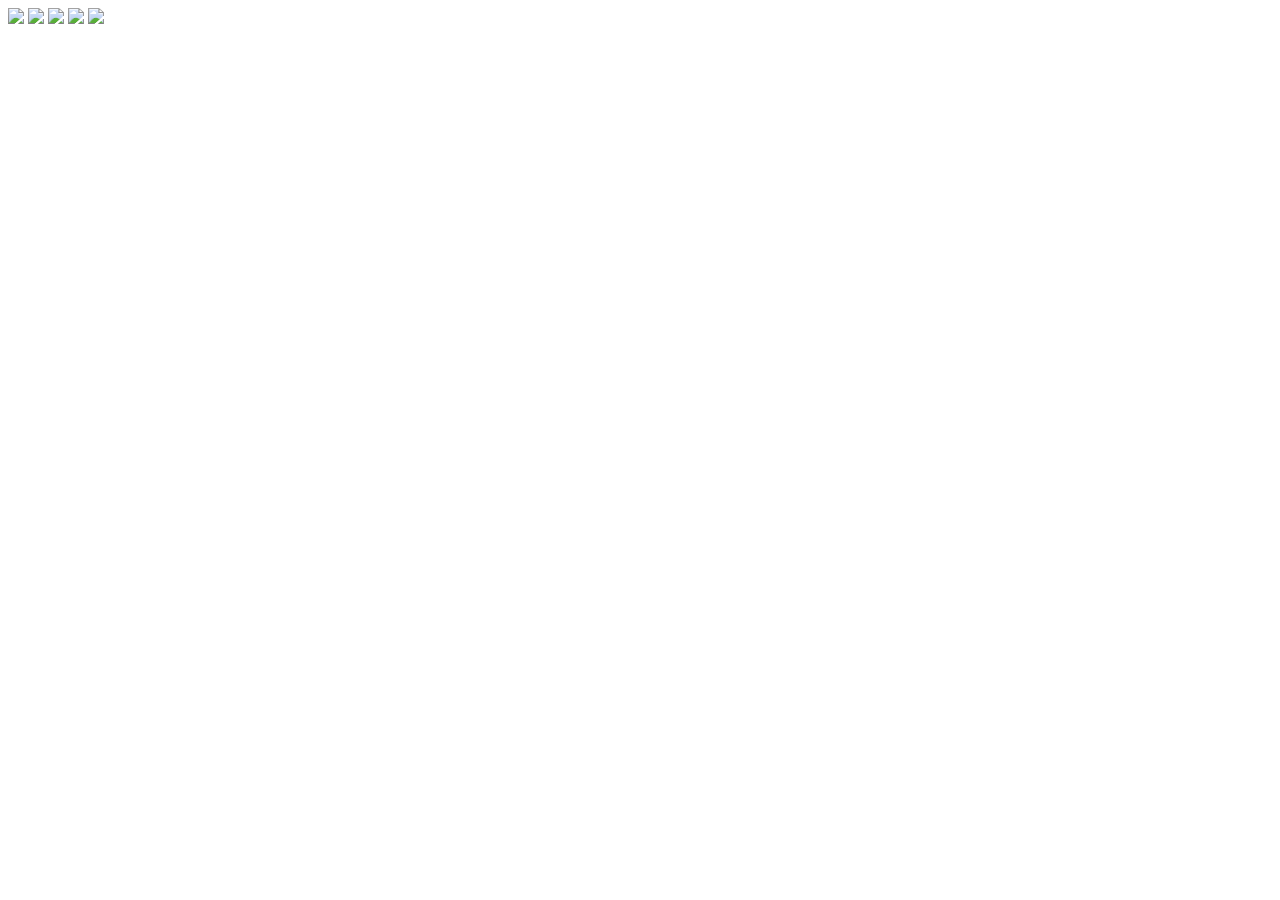
==== index.html @ 7c9ea255 "Add files via upload" ====
<html>
<head>
 <link href="slider/slider.css" rel="stylesheet"/>
 <script src="slider/slider.js"></script>
</head>
<body>
                <div id="sliderFrame">
                    <div id="ribbon"></div>
                    <div id="slider">            
                        <img src="slide_images/1.jpg"/>
                        <img src="slide_images/2.jpg"/>
                        <img src="slide_images/3.jpg"/>
                        <img src="slide_images/4.jpg"/>
                        <img src="slide_images/5.jpg"/>

                    </div>

                </div>

</body>
</html>
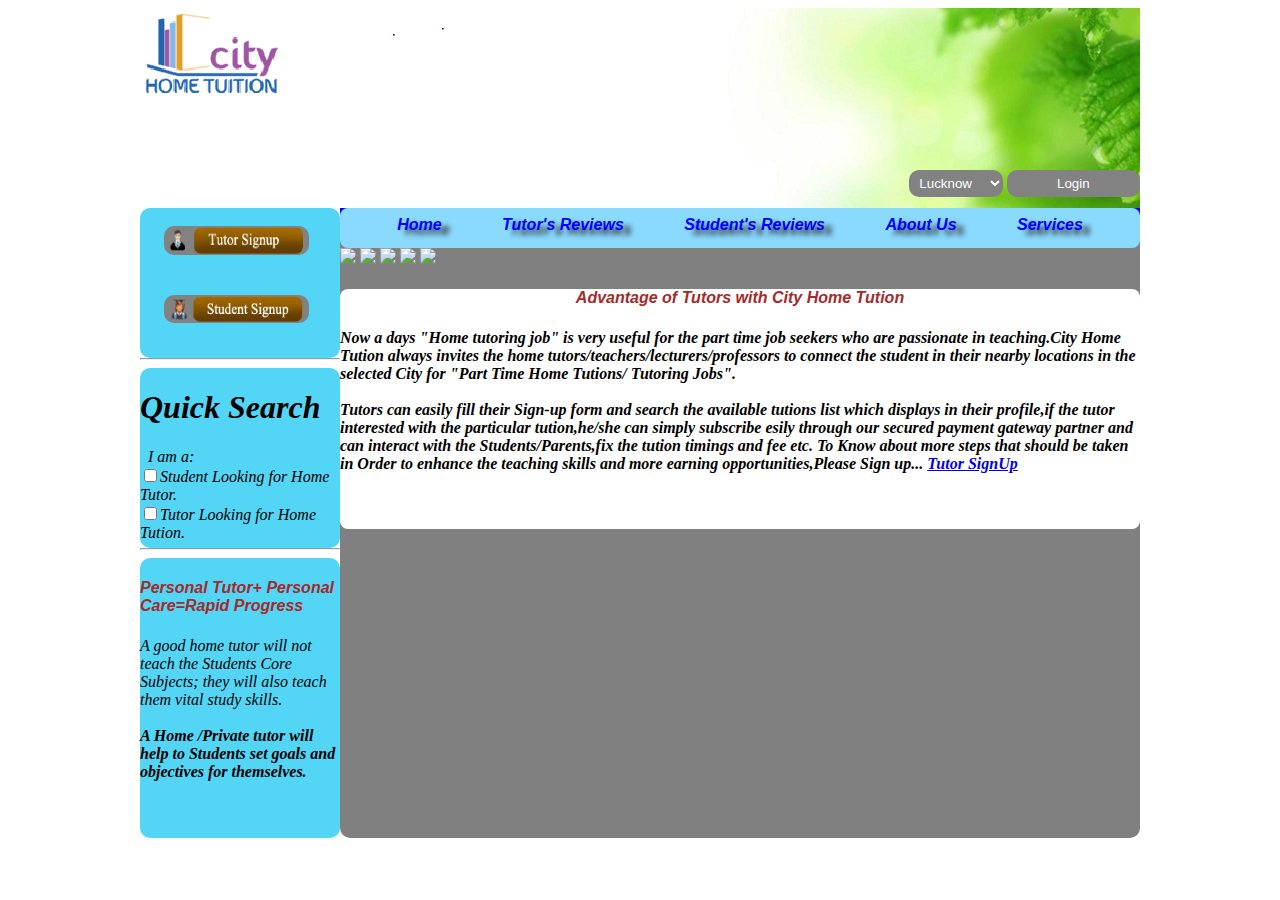
==== commit dbd36298: "Rename index.html.html to index.html" ====
--- a/index.html
+++ b/index.html
@@ -1,21 +1,149 @@
-<html>
-<head>
- <link href="slider/slider.css" rel="stylesheet"/>
- <script src="slider/slider.js"></script>
-</head>
-<body>
-                <div id="sliderFrame">
-                    <div id="ribbon"></div>
-                    <div id="slider">            
-                        <img src="slide_images/1.jpg"/>
-                        <img src="slide_images/2.jpg"/>
-                        <img src="slide_images/3.jpg"/>
-                        <img src="slide_images/4.jpg"/>
-                        <img src="slide_images/5.jpg"/>
-
-                    </div>
-
-                </div>
-
-</body>
-</html> +<html>
+<head>
+<title>www.tution.com</title>
+<link rel="stylesheet" type="text/css" href="home.css">
+<link href="slider/slider.css" rel="stylesheet"/>
+ <script src="slider/slider.js"></script>
+
+</head>
+
+<body>
+   
+     <div id="wrapper">
+
+     	<div id ="uheader">
+
+
+    
+        <div align="right"> 
+        	<br><br>
+        	<br><br><br><br><br><br><br>
+         <select id="size1">
+         <option value="lko">Lucknow</option>
+         <option value="kan">Kanpur</option>
+         <option value="go">Gonda</option>
+         <option value="gkp">Gorakhpur</option>
+         <option value="del">Delhi</option>
+         <option value="deh">Dehradun</option>
+         </select>
+          
+  
+          
+           
+          <input type="button" value="Login" id="size"
+          onclick="window.location.href='login_page/login.html'">
+          
+          
+
+     <!--  <button type="button" id="size"> &nbsp Login &nbsp </button>  &nbsp  -->
+
+
+     		</div>
+
+          </div>
+
+
+     <div id="lower">
+
+         <div id="left">
+            <div id ="sign">
+                 <br>
+              <!--  <img src="signup1.png"> -->
+              &nbsp  &nbsp  &nbsp   <input type="image" img src="signup1.png" id="size"
+                   onclick="window.location.href='signup.html'">
+
+                                                         <br><br><br>
+             <!--   <img src="signup2.png">  -->
+               &nbsp  &nbsp  &nbsp    <input type="image" img src="signup2.png" id="size"
+                 onclick="window.location.href='_blank'">
+                </div>
+               
+                <hr>
+
+                <div id="box">
+                   <h1><em>Quick Search <em></h1>
+                    &nbsp        I am a:   <br>
+                   <input type="checkbox">Student Looking for Home Tutor.<br>
+                   <input type="checkbox">Tutor Looking for Home Tution.
+                </div>
+                
+                  
+                 <hr>
+
+                <div id ="box1">
+                    <h4> <span> Personal Tutor+ Personal Care=Rapid Progress</span></h4>
+                     <i>A good home tutor will not teach the Students Core Subjects; they will also teach them vital study skills.<br><br> </i>
+                     <b>    A Home /Private tutor will help to Students set goals and objectives for themselves.<b>
+                    
+                     
+                </div>
+
+
+          </div>
+
+
+         <div id="right">
+
+            
+     
+                
+
+                <div id="menu">
+       <ul>
+           <li><a href="index.html">Home</a></li> 
+           <li><a href="tutor_review.html">Tutor's Reviews</a>
+           <li><a href="student_review.html">Student's Reviews</a>
+           <li><a href="aboutus.html">About Us</a></li>
+           <li><a href="services.html">Services</a></li>
+         <!--  <li><a href="contactus.html">Contact Us</a></li> -->
+       </ul>
+               </div>
+           
+
+         <!-- <img src="tu.jpg">    -->
+                         <div id="sliderFrame">
+                    <div id="ribbon"></div>
+                    <div id="slider">            
+                        <img src="slide_images/tu.jpg"/>
+                        <img src="slide_images/2.jpg"/>
+                        <img src="slide_images/tu2.jpg"/>
+                        <img src="slide_images/tu3.jpg"/>
+                        <img src="slide_images/5.jpg"/>
+
+                    </div>
+
+                </div>
+
+             
+          
+
+          <div id="description">
+               <center>       <h4><strong>Advantage of Tutors with City Home Tution</strong> </h4>  </center>
+           Now a days "Home tutoring job" is very useful for the part time job seekers who are passionate in teaching.City Home Tution always invites the home tutors/teachers/lecturers/professors to connect the student in their nearby locations in the selected City for "Part Time Home Tutions/ Tutoring Jobs".
+            <br>
+            <br>
+
+         
+           Tutors can easily fill their Sign-up form and search the available tutions  list which displays in their profile,if the tutor interested with the particular tution,he/she can simply subscribe esily through our secured payment gateway partner and can interact with the Students/Parents,fix the tution timings and fee etc.
+              <b> To Know about more steps that should be taken in Order to enhance the teaching skills and more earning opportunities,Please Sign up...
+              <a href="Tutor SignUp">Tutor SignUp</a>
+          </pre>
+          </div>
+
+  
+
+
+
+
+
+
+         <div id="footer">
+
+           </div>
+
+
+           </div>
+         	
+
+</body>
+</html>
--- a/home.css
+++ b/home.css
@@ -0,0 +1,173 @@
+#wrapper
+{
+	width: 1000px;
+	height:800px;
+	background-color:red;
+	margin-left:auto;
+	margin-right: auto;
+	
+
+}
+#uheader
+{
+	 width:1000px;
+	 height:200px;
+	 background-color:yellow;
+	 background-image: url(final.png);
+    
+
+}
+#lower
+{
+	width:1000;
+    box-sizing:border box1;
+	height:400;
+	background-color: blue;
+
+
+}
+#left
+{
+	width: 200;
+	height:400;
+	background-color:white;
+	float: left;
+}
+
+#sign
+{
+	width: 200;
+	height:150;
+	background-color:#53d5f6;
+	float: left;
+	border-radius: 10px;
+	
+
+	
+}
+#box
+{
+	  width:200;
+	  height:180;
+	  background-color:#53d5f6;
+	  float: left;
+	  border-radius: 10px;
+}
+
+#box1
+{
+	width: 200;
+	height:280;
+	background-color:#53d5f6;
+	float: left;
+	border-radius: 10px;
+
+}
+
+
+
+#right
+{
+	width: 800;
+	height: 630;
+	background-color: grey;
+	border-radius: 10px;
+	float: left;
+
+
+}
+
+
+
+
+#description
+{
+	width: 800;
+	height: 240;
+	background-color: white;
+	 border-radius: 8px;
+	 font-family:
+
+}
+
+
+
+
+
+
+
+body
+{
+        background-color: white;
+        background-image: url(color.jpg);
+}
+
+#size
+{
+	width: 10em;
+	height: 2em;
+	background: #828282;
+    padding: 5px 10px;
+    color: #fff;
+    border: 0;
+    border-radius: 10px;
+    cursor: pointer;
+	padding: 1px 6px;
+
+}
+#size1
+{
+	width: 7em;
+	height: 2em;
+	background: #828282;
+    padding: 5px 10px;
+    color: #fff;
+    border: 0;
+    border-radius: 10px;
+    cursor: pointer;
+    padding: 1px 6px;
+}
+
+
+
+
+
+#menu {
+    width: 800px;
+    height: 40px;
+    font-size: 16px;
+    font-family: Tahoma, Geneva, sans-serif;
+    font-weight: bold;
+    text-align: center;
+    text-shadow: 8px 5px 5px #333333;
+    background-color: #8AD9FF;
+    border-radius: 8px;
+}
+
+#menu ul {
+    height: auto;
+    padding: 8px 0px;
+    margin: 0px;
+}
+
+#menu li { 
+display: inline; 
+padding: 20px; 
+}
+
+#menu a {
+    text-decoration: none;
+    color: #00F;
+    padding: 8px 8px 8px 8px;
+}
+ 
+#menu a:hover {
+    color: #F90;
+    background-color: #FFF;
+}
+
+
+h4{
+	color: brown;
+	font-family:'Lato', sans-serif;
+}